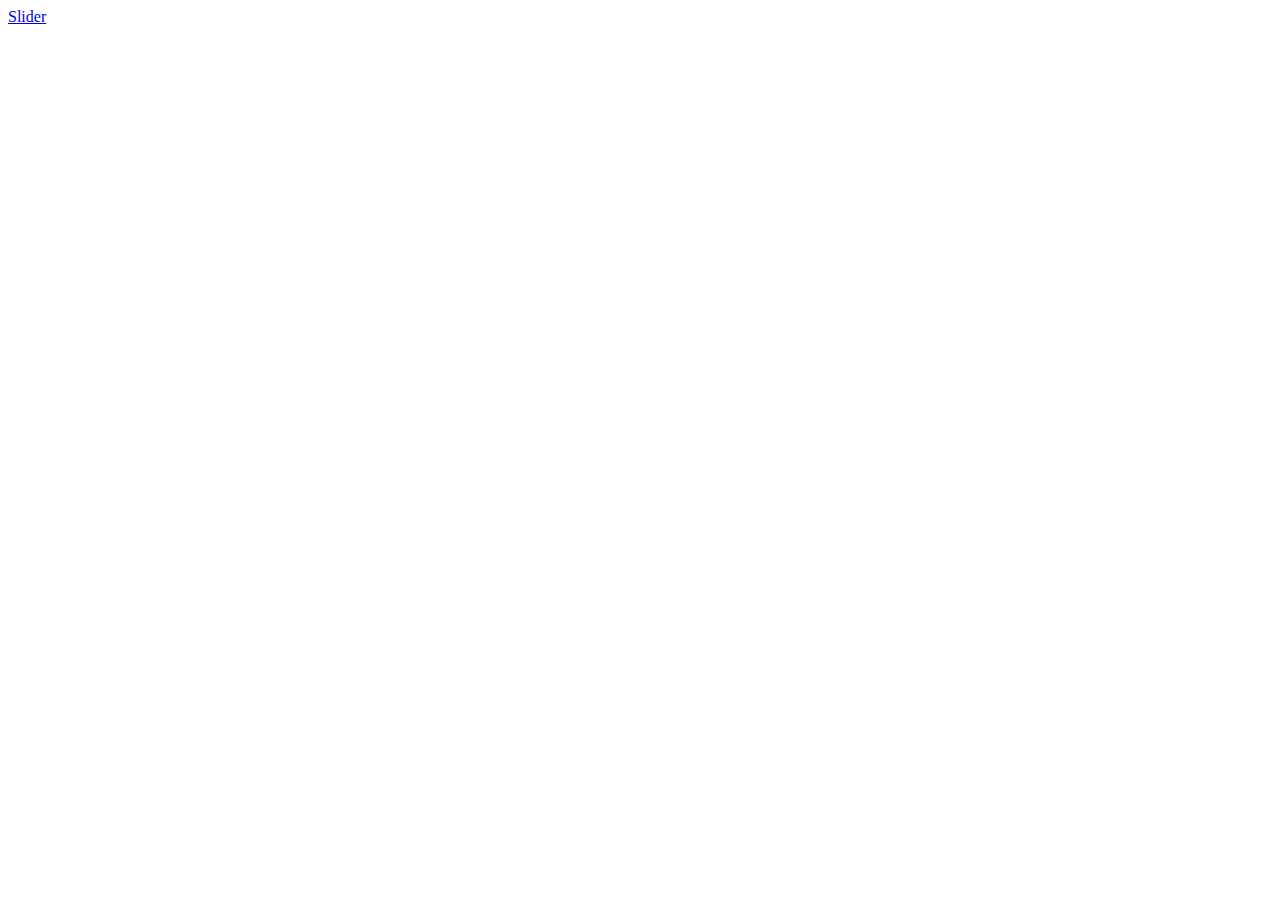
==== index.html @ 6a8a22ad "Create index.html" ====
<html lang="en">
<head>
    <meta charset="UTF-8">
    <meta name="viewport" content="width=device-width, initial-scale=1.0">
    <title>Document</title>
    <link rel="stylesheet" href="slider.css">
</head>
<body>
<a href="slider.html">Slider</a>
</body>
</html>
---- slider.css ----
* {
  box-sizing: border-box;
}

.slider {
  width: 100%;
  text-align: center;
  overflow: hidden;
}

.slides {
  display: flex;
  width:100%;
  height: 100%;
  overflow-x: auto;
  scroll-snap-type: x mandatory;
    
  scroll-behavior: smooth;
  -webkit-overflow-scrolling: touch;  
  /*
  scroll-snap-points-x: repeat(300px);
  scroll-snap-type: mandatory;
  */

  scrollbar-color: black transparent;
}

.slides::-webkit-scrollbar {
    width: 10px;
    height: 10px;
  }
  .slides::-webkit-scrollbar-thumb {
    background: black;
    border-radius: 10px;
  }
  .slides::-webkit-scrollbar-track {
    background: transparent;
  }


.slides > div {
  scroll-snap-align: start;
  flex-shrink: 0;
  width: 100%;
  /* height: 100%; */
  margin-right: 2em;
  border-radius: 10px;
  background: #eee;
  transform-origin: center center;
  transform: scale(1);
  transition: transform 0.5s;
  position: relative;
  
  display: flex;
  justify-content: center;
  align-items: center;
  font-size: 100px;
}
.slides > div:target {
/*   transform: scale(0.8); */
}
.author-info {
  background: rgba(0, 0, 0, 0.75);
  color: white;
  padding: 0.75rem;
  text-align: center;
  position: absolute;
  bottom: 0;
  left: 0;
  width: 100%;
  margin: 0;
}
.author-info a {
  color: white;
}
img {
  object-fit: cover;
  position: absolute;
  top: 0;
  left: 0;
  width: 100%;
  height: 100%;
}

.slider > a {
  display: inline-flex;
  width: 1.5rem;
  height: 1.5rem;
  background: white;
  text-decoration: none;
  align-items: center;
  justify-content: center;
  border-radius: 50%;
  margin: 0 0 0.5rem 0;
  position: relative;
}
.slider > a:active {
  top: 1px;
}
.slider > a:focus {
  background: #000;
}

.input-wrap > input[type=text]:focus { background: #000; }

input[type="radio"]:checked:nth-of-type(1) ~ .fs-prev-nav .fs-prev-btn:nth-child(1) {
    display: none;
  }
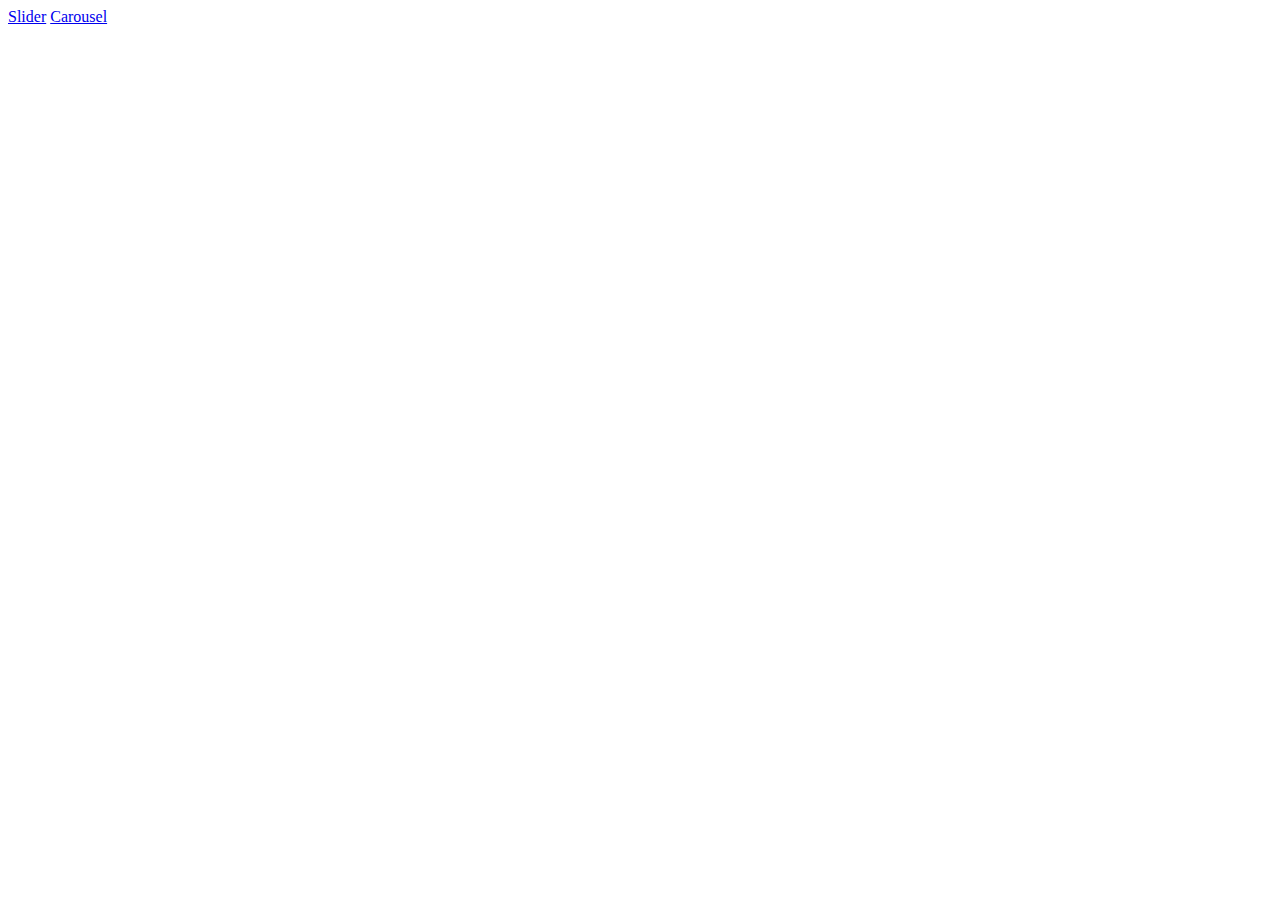
==== commit 19bd6626: "Update index.html" ====
--- a/index.html
+++ b/index.html
@@ -7,5 +7,6 @@
 </head>
 <body>
 <a href="slider.html">Slider</a>
+<a href="carousel.html">Carousel</a>
 </body>
 </html>
--- a/slider.css
+++ b/slider.css
@@ -1,28 +1,36 @@
-* {
-  box-sizing: border-box;
+:root {
+    /* Basic Colors */
+    --color-primary-h:355;
+    --color-primary-s:86%;
+    --color-primary-l:59%;
+    --color-primary: hsl(var(--color-primary-h),var(--color-primary-s),var(--color-primary-l));
+    --color-primary-light: hsl(var(--color-primary-h),var(--color-primary-s),calc(var(--color-primary-l) + 20%));
 }
 
 .slider {
+  position: relative;
   width: 100%;
   text-align: center;
-  overflow: hidden;
+  overflow:hidden;
+
 }
 
 .slides {
   display: flex;
   width:100%;
   height: 100%;
+
   overflow-x: auto;
+
   scroll-snap-type: x mandatory;
     
   scroll-behavior: smooth;
   -webkit-overflow-scrolling: touch;  
+  scrollbar-color: var(--color-primary) transparent;
   /*
   scroll-snap-points-x: repeat(300px);
   scroll-snap-type: mandatory;
   */
-
-  scrollbar-color: black transparent;
 }
 
 .slides::-webkit-scrollbar {
@@ -30,7 +38,7 @@
     height: 10px;
   }
   .slides::-webkit-scrollbar-thumb {
-    background: black;
+    background: var(--color-primary);
     border-radius: 10px;
   }
   .slides::-webkit-scrollbar-track {
@@ -59,20 +67,7 @@
 .slides > div:target {
 /*   transform: scale(0.8); */
 }
-.author-info {
-  background: rgba(0, 0, 0, 0.75);
-  color: white;
-  padding: 0.75rem;
-  text-align: center;
-  position: absolute;
-  bottom: 0;
-  left: 0;
-  width: 100%;
-  margin: 0;
-}
-.author-info a {
-  color: white;
-}
+
 img {
   object-fit: cover;
   position: absolute;
@@ -101,8 +96,37 @@
   background: #000;
 }
 
-.input-wrap > input[type=text]:focus { background: #000; }
+.prev-nav, .next-nav {
+    position: absolute;
+    top: 0;
+    /* height: calc(100% - 10px); */
+    width: 5em;
+    display: flex;
+    align-items:center;
+    justify-content:center;
+    top: 50%;
+    -ms-transform: translateY(-50%);
+    transform: translateY(-50%);
+}
 
-input[type="radio"]:checked:nth-of-type(1) ~ .fs-prev-nav .fs-prev-btn:nth-child(1) {
-    display: none;
-  }
+.prev-nav {
+    left: 0;
+}
+
+.next-nav {
+    right: 0;
+}
+
+.prev-nav > a, .next-nav > a {
+    position: absolute;
+    color: var(--color-primary);
+    text-decoration: none;
+    font-size: 6em;
+    /* background: white; */
+    /* width: 4em; */
+    /* padding: 40px 0px; */
+    /* padding: 20px; */
+    /* margin: 20px 0; */
+    text-align: center;
+    z-index: 1;
+}
